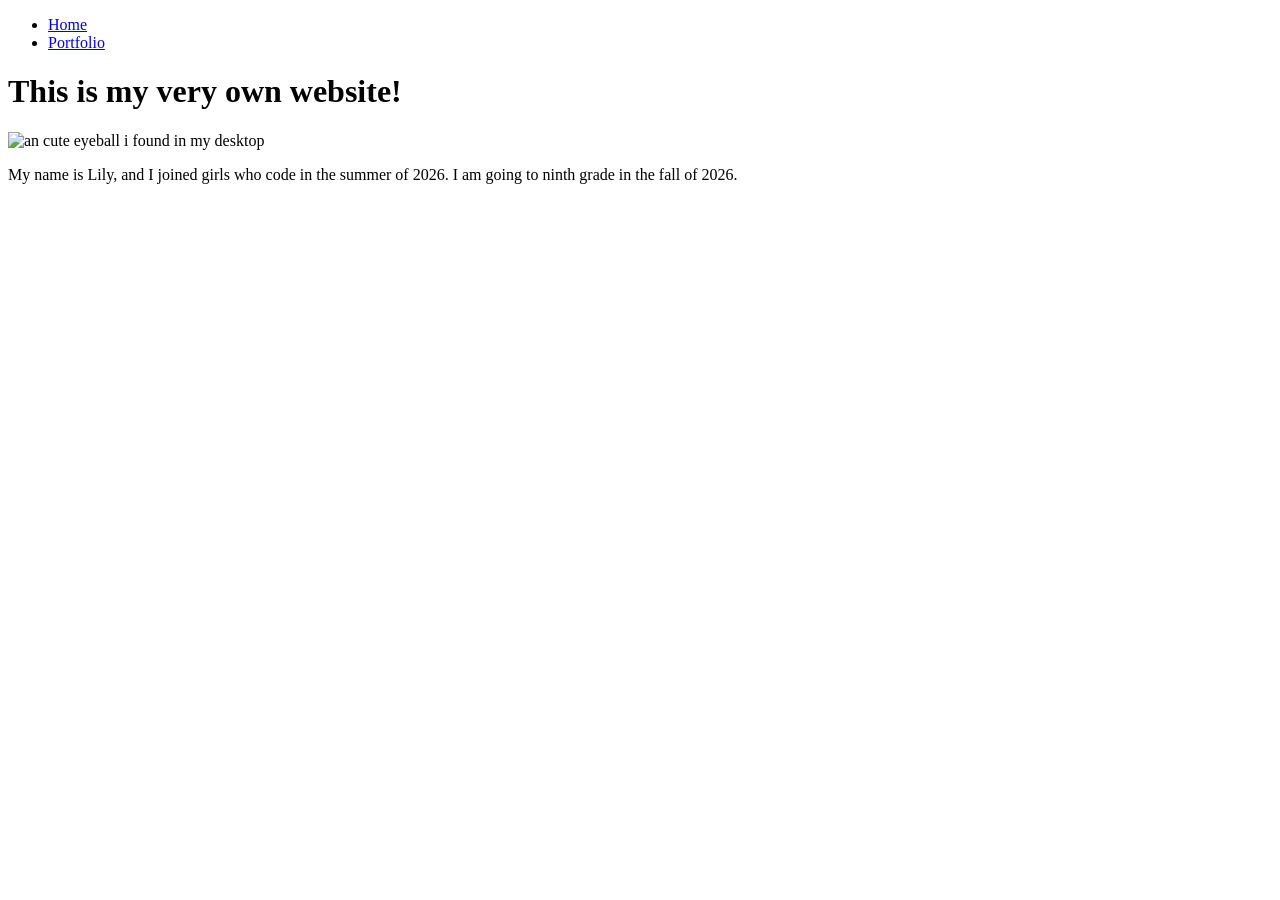
==== portfolio.html @ 3bf29270 "Create portfolio.html" ====
<!DOCTYPE html>
<html>
  <head>
    
    <title>YOUR NAME HERE</title>
    <meta charset="utf-8" />
	  <meta http-equiv="X-UA-Compatible" content="IE=edge" />
	  <meta name="viewport" content="width=device-width, initial-scale=1" />

	  <!-- link the webpage's stylesheet -->
	  <link rel="stylesheet" href="/style.css" />

	  <!-- link the webpage's JavaScript file -->
	  <script src="/script.js" defer></script>

  </head>
  <nav>
    <ul>
      <li>
      <a href="index.html">Home</a>
    </li>
    <li>
      <a href="portfolio.html">Portfolio</a>
    </li>
    </ul>
  </nav>
  <body>
    <header>
    <h1>This is my very own website!</h1>

    <img src="Untitled.jpg" alt="an cute eyeball i found in my desktop">
    </header>

    <nav></nav>

    <main>
      <p> My name is Lily, and I joined girls who code in the summer of 2026. I am going to ninth grade in the fall of 2026. 
      </p>
    </main>
  </body>
</html>
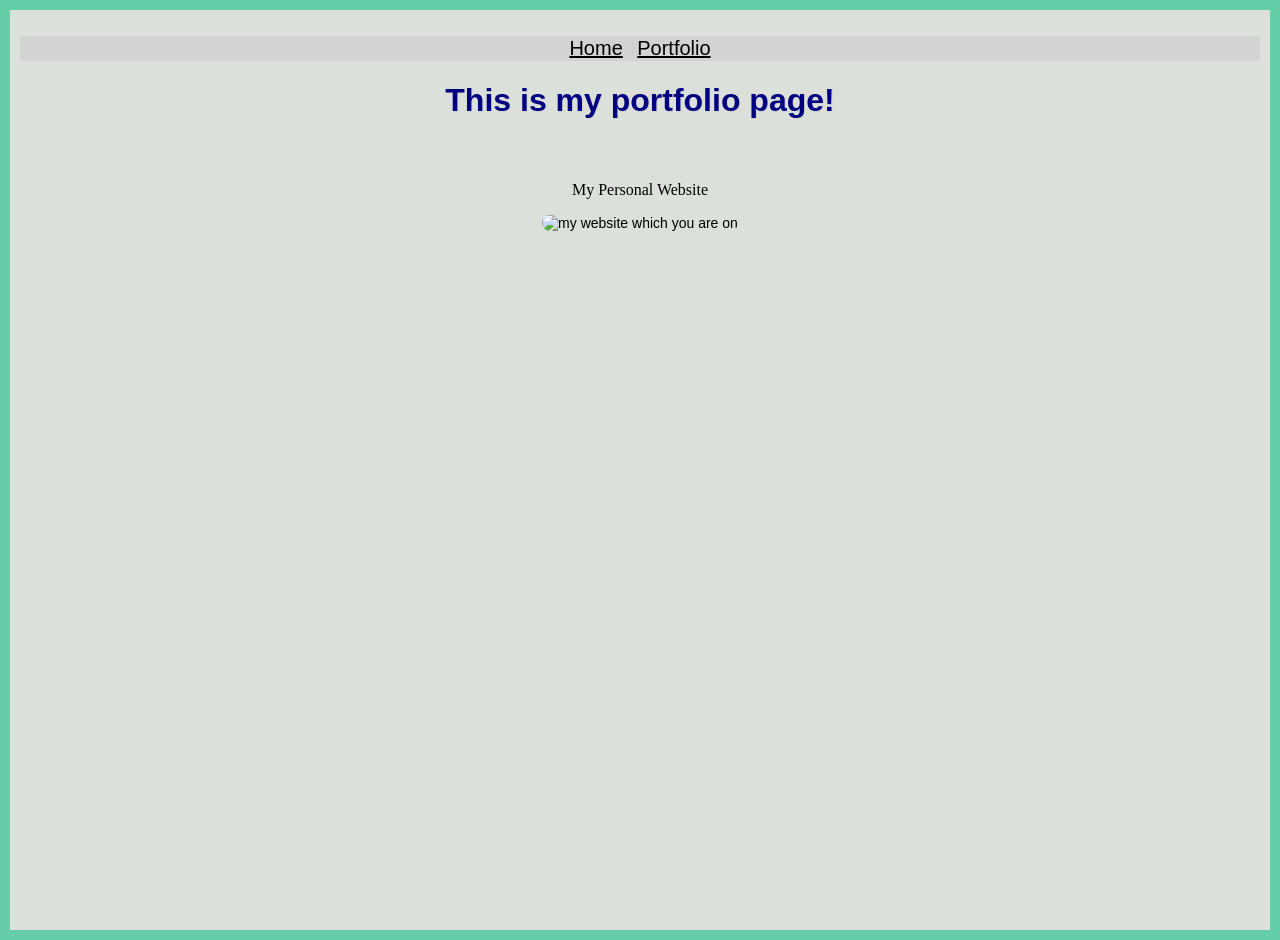
==== commit 1ff9ed6d: "Revise portfolio.html layout and content Updated the portfolio page structure and content." ====
--- a/portfolio.html
+++ b/portfolio.html
@@ -1,4 +1,4 @@
- <!DOCTYPE html>
+<!DOCTYPE html>
 <html>
   <head>
     
@@ -14,7 +14,7 @@
 	  <script src="/script.js" defer></script>
 
   </head>
-  <nav>
+   <nav>
     <ul>
       <li>
       <a href="index.html">Home</a>
@@ -25,17 +25,16 @@
     </ul>
   </nav>
   <body>
-    <header>
-    <h1>This is my very own website!</h1>
+    
+    <h1>This is my portfolio page!</h1>
+     <main>
+      <p id="port_text"> 
+        
+        My Personal Website
+      </p>
+           <img id="port_image" src="download.jpg" alt="my website which you are on">
 
-    <img src="Untitled.jpg" alt="an cute eyeball i found in my desktop">
-    </header>
-
-    <nav></nav>
-
-    <main>
-      <p> My name is Lily, and I joined girls who code in the summer of 2026. I am going to ninth grade in the fall of 2026. 
-      </p>
     </main>
+    
   </body>
 </html>
--- a/style.css
+++ b/style.css
@@ -0,0 +1,102 @@
+/* STYLE SECTIONING TAGS */
+body {
+  text-align: center;
+    margin: 0;
+    padding: 0;
+  /* Add these lines to create the border */
+  border: 10px solid mediumaquamarine; /* Sets a 10px thick, solid navy border */
+  margin: 0;               /* Ensures the border touches the edge of the screen */
+  min-height: 100vh;       /* Makes sure the border stretches all the way down */
+  padding: 10px;
+  font-family: "Arial Rounded", sans-serif;
+  background-color: #dbe0db;
+}
+
+/* STYLE TEXT */
+
+h1 {
+ text-align: center;
+  color: navy;
+  font-family: "Comic Sans MS", sans-serif;
+    text-shadow: 1px 1px lightgray;
+}
+.testone {
+  color: purple;
+}
+
+#testtwo {
+  color: deeppink
+}
+
+#about{
+  color: darkgoldenrod;
+}
+
+#experience{
+  color: darkcyan;
+}
+
+header{
+  color:white;
+  background-color: skyblue;
+  margin-bottom: 0px;
+  padding: 0px 0px;
+}
+/* STYLE IMAGES */
+main{text-align: center;
+     font-size: 14px;
+    margin-top: 5%;
+    margin-bottom: 0;
+    margin-right: 20%;
+    margin-left:20%;
+    }
+
+#intro_image {
+  display: block;
+  margin: 0 auto;
+  margin-bottom: 5px; /* Centers the image horizontally */
+  width: 150px; /* /* Custom width */
+  height: 50px; border-radius: 10px;
+  border: 3px solid white; /* Optional: gives the image soft, rounded corners */
+}
+#verity_image{
+  margin: 0 auto;
+  width: 300px; /* /* Custom width */
+  height: 50px; border-radius: 10px;}
+
+#port_image {
+  width: 100%;
+  max-width: 250px;  /* Change this number to resize your image */
+  height: auto;      /* Keeps the image from getting squished */
+  border-radius: 10px ;
+}
+#introfooter{
+    margin-top: 100%;
+}
+#port_text{
+  font-size: 16px;
+  font-family: "Roboto";
+}
+/* STYLE NAV BAR */
+ul{
+  list-style-type: none;
+  background-color: lightgray;
+  overflow: hidden;
+  padding: 1px;
+}
+.tenor-gif-embed{
+
+}
+li{
+  display:inline;
+}
+
+li a {text-decorationLnone;
+     color: black;
+     font-size: 20px;
+     padding: 5px;
+     }
+
+li a:hover {
+  background-color: darkgoldenrod;
+}
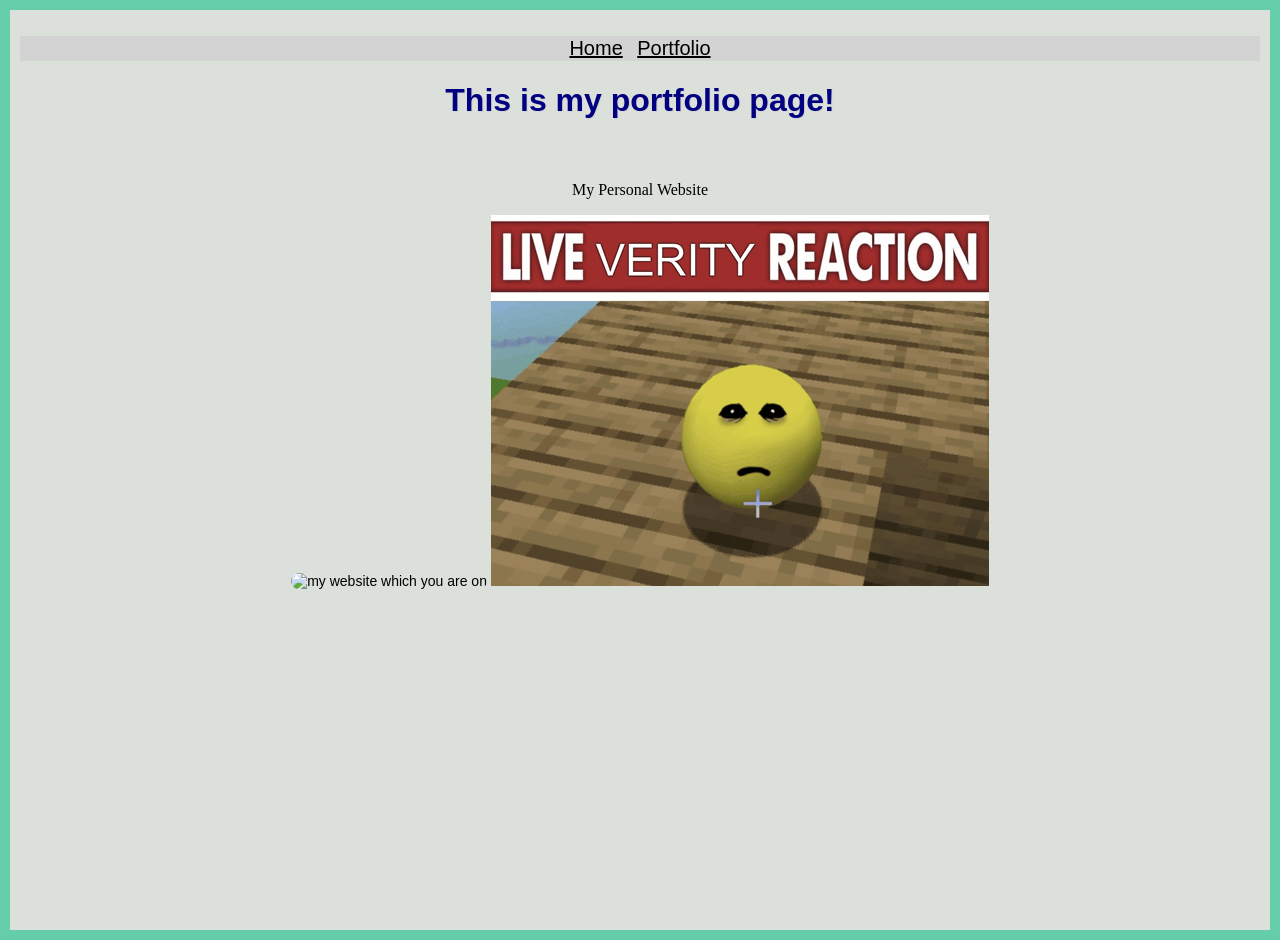
==== commit 4db8a2a4: "Add new image to portfolio.html" ====
--- a/portfolio.html
+++ b/portfolio.html
@@ -34,6 +34,7 @@
       </p>
            <img id="port_image" src="download.jpg" alt="my website which you are on">
 
+		<img id="verityno2" src="verity-verity-minecraft.gif" alt="67">
     </main>
     
   </body>
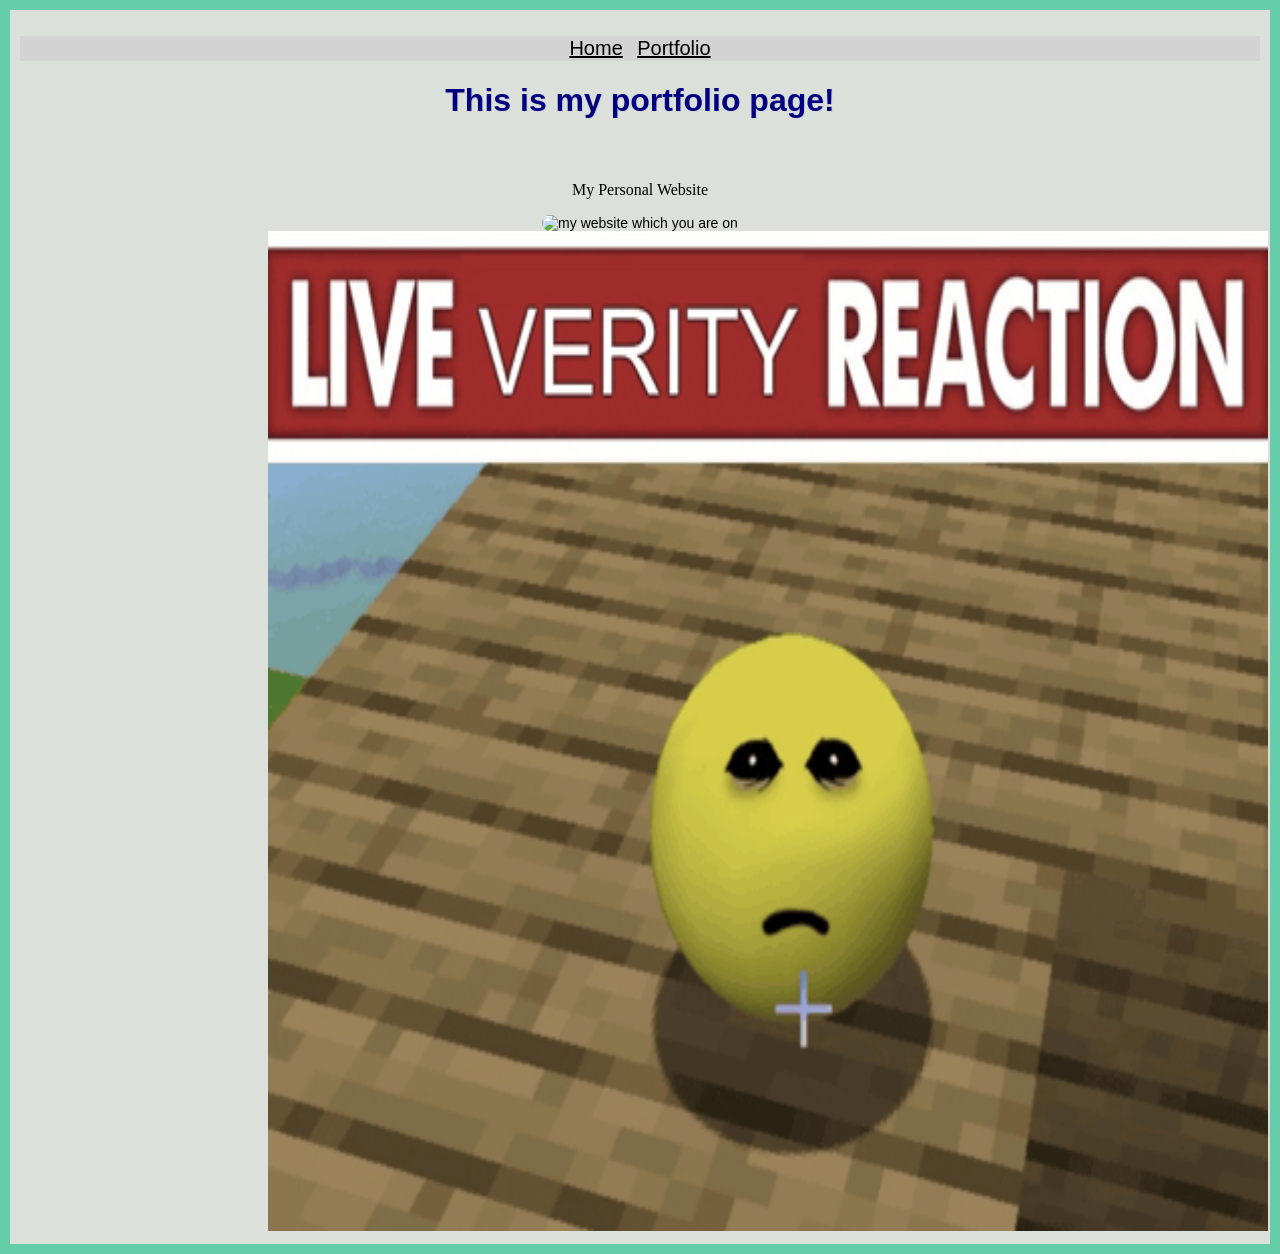
==== commit f6c98be8: "Update portfolio.html" ====
--- a/portfolio.html
+++ b/portfolio.html
@@ -2,7 +2,7 @@
 <html>
   <head>
     
-    <title>YOUR NAME HERE</title>
+    <title>lilyanwse253's useless portfolio</title>
     <meta charset="utf-8" />
 	  <meta http-equiv="X-UA-Compatible" content="IE=edge" />
 	  <meta name="viewport" content="width=device-width, initial-scale=1" />
@@ -32,7 +32,7 @@
         
         My Personal Website
       </p>
-           <img id="port_image" src="download.jpg" alt="my website which you are on">
+        <img id="port_image" src="download.jpg" alt="my website which you are on">
 
 		<img id="verityno2" src="verity-verity-minecraft.gif" alt="67">
     </main>
--- a/style.css
+++ b/style.css
@@ -63,7 +63,9 @@
   margin: 0 auto;
   width: 300px; /* /* Custom width */
   height: 50px; border-radius: 10px;}
-
+#verityno2 {
+  width:1000px;
+  height:1000px;}
 #port_image {
   width: 100%;
   max-width: 250px;  /* Change this number to resize your image */
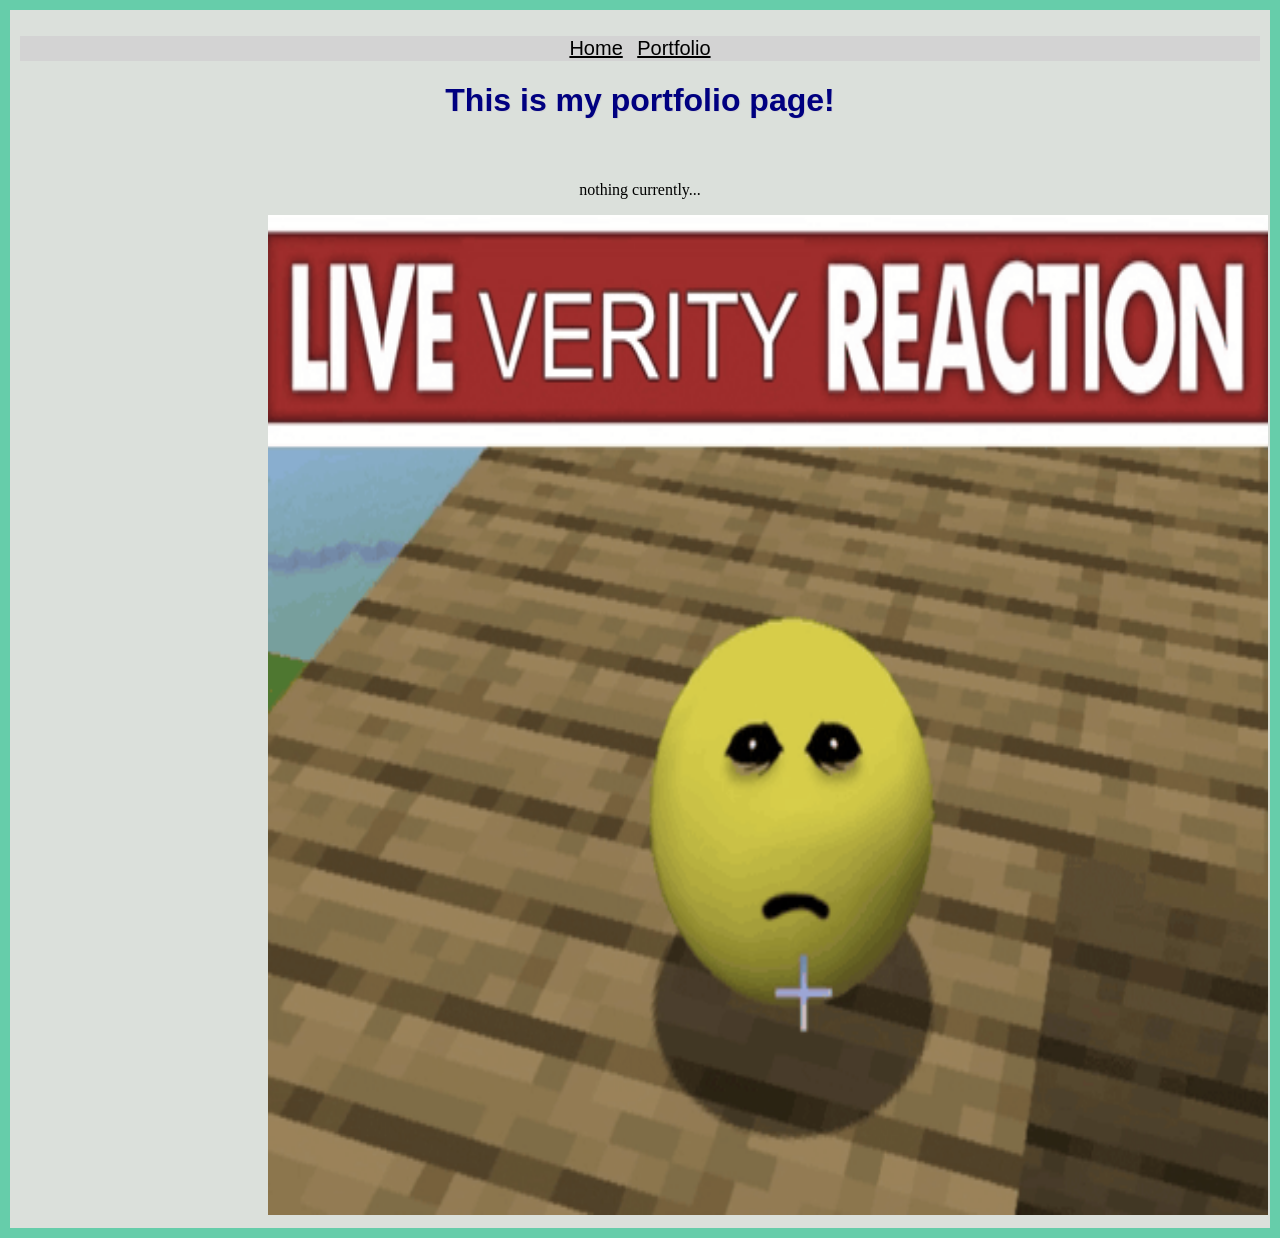
==== commit 1ef7b5c7: "Update portfolio.html" ====
--- a/portfolio.html
+++ b/portfolio.html
@@ -29,11 +29,8 @@
     <h1>This is my portfolio page!</h1>
      <main>
       <p id="port_text"> 
-        
-        My Personal Website
-      </p>
-        <img id="port_image" src="download.jpg" alt="my website which you are on">
-
+        nothing currently...      </p>
+		 
 		<img id="verityno2" src="verity-verity-minecraft.gif" alt="67">
     </main>
     
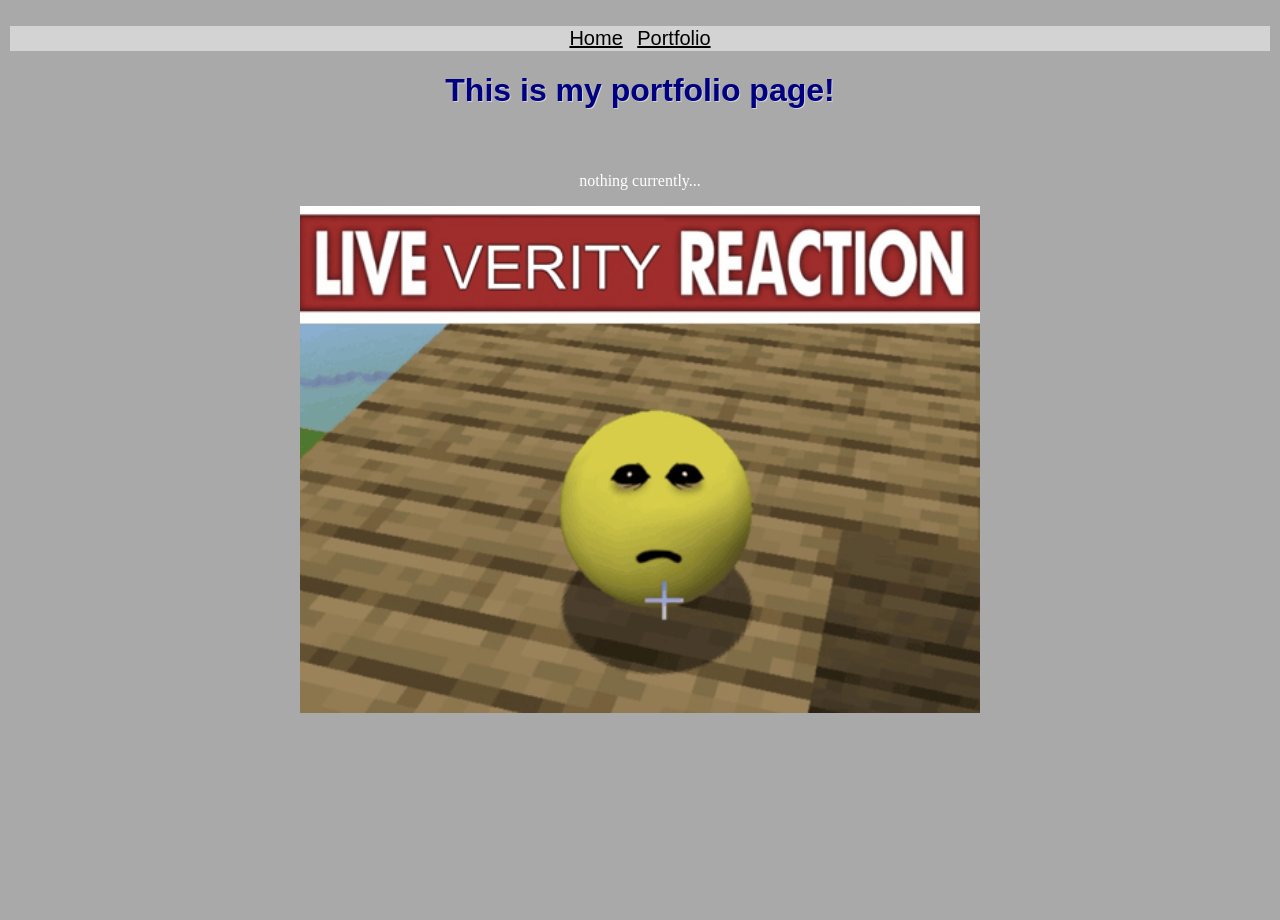
==== commit 006f3e45: "Update portfolio.html" ====
--- a/portfolio.html
+++ b/portfolio.html
@@ -7,11 +7,8 @@
 	  <meta http-equiv="X-UA-Compatible" content="IE=edge" />
 	  <meta name="viewport" content="width=device-width, initial-scale=1" />
 
-	  <!-- link the webpage's stylesheet -->
 	  <link rel="stylesheet" href="/style.css" />
-
-	  <!-- link the webpage's JavaScript file -->
-	  <script src="/script.js" defer></script>
+	  <script src="/darkmode.js" defer></script>
 
   </head>
    <nav>
@@ -24,7 +21,7 @@
     </li>
     </ul>
   </nav>
-  <body>
+  <body class="darkmode">
     
     <h1>This is my portfolio page!</h1>
      <main>
--- a/style.css
+++ b/style.css
@@ -1,19 +1,18 @@
-/* STYLE SECTIONING TAGS */
+
 body {
   text-align: center;
     margin: 0;
     padding: 0;
-  /* Add these lines to create the border */
-  border: 10px solid mediumaquamarine; /* Sets a 10px thick, solid navy border */
-  margin: 0;               /* Ensures the border touches the edge of the screen */
-  min-height: 100vh;       /* Makes sure the border stretches all the way down */
+  margin: 0;              
+  min-height: 100vh;       
   padding: 10px;
   font-family: "Arial Rounded", sans-serif;
   background-color: #dbe0db;
 }
-
-/* STYLE TEXT */
-
+.darkmode {
+  background-color: darkgrey;
+  color: white;
+}
 h1 {
  text-align: center;
   color: navy;
@@ -54,22 +53,23 @@
 #intro_image {
   display: block;
   margin: 0 auto;
-  margin-bottom: 5px; /* Centers the image horizontally */
-  width: 150px; /* /* Custom width */
+  margin-bottom: 5px; 
+  width: 150px; 
   height: 50px; border-radius: 10px;
-  border: 3px solid white; /* Optional: gives the image soft, rounded corners */
+  border: 3px solid white; 
 }
 #verity_image{
   margin: 0 auto;
-  width: 300px; /* /* Custom width */
+  width: 300px;
   height: 50px; border-radius: 10px;}
-#verityno2 {
-  width:1000px;
-  height:1000px;}
+#verityno2{
+  margin: 0auto;
+  width: 90%;
+}
 #port_image {
   width: 100%;
-  max-width: 250px;  /* Change this number to resize your image */
-  height: auto;      /* Keeps the image from getting squished */
+  max-width: 250px;  
+  height: auto;    
   border-radius: 10px ;
 }
 #introfooter{
@@ -86,9 +86,7 @@
   overflow: hidden;
   padding: 1px;
 }
-.tenor-gif-embed{
 
-}
 li{
   display:inline;
 }
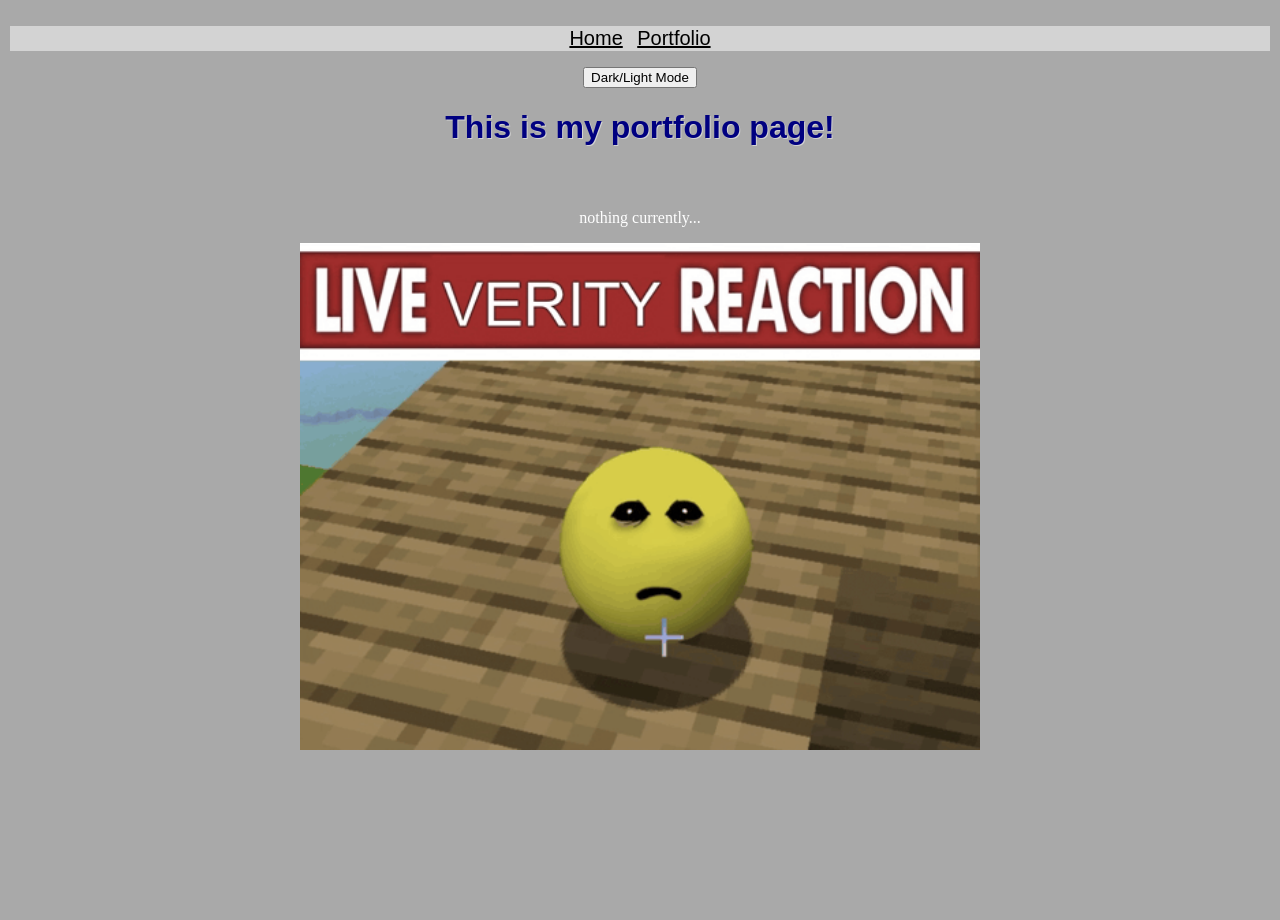
==== commit 7ce4d366: "Update portfolio.html" ====
--- a/portfolio.html
+++ b/portfolio.html
@@ -22,7 +22,7 @@
     </ul>
   </nav>
   <body class="darkmode">
-    
+    <button onclick="darkmode()">Dark/Light Mode</button>
     <h1>This is my portfolio page!</h1>
      <main>
       <p id="port_text"> 
